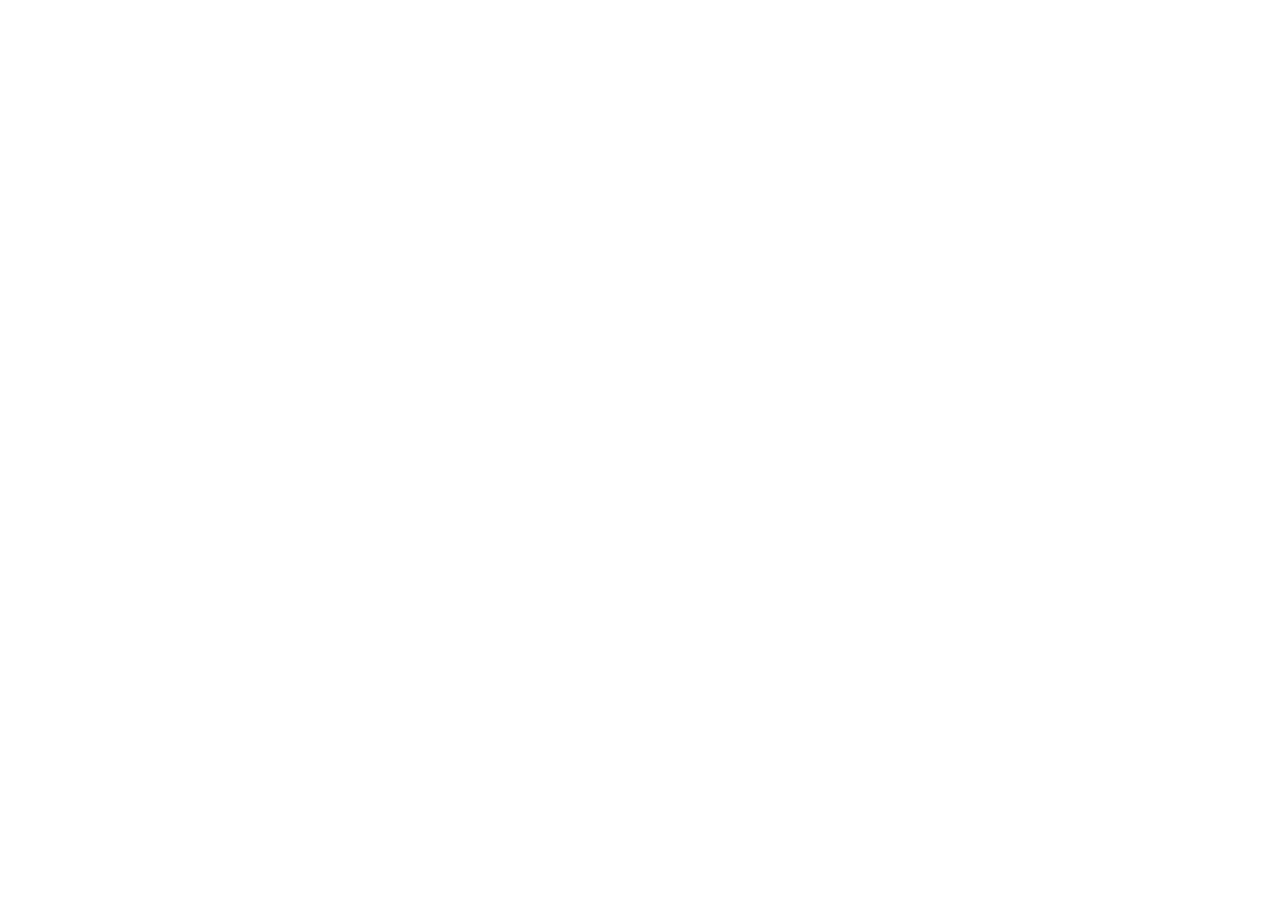
==== index.html @ 1141da52 "Publish SCAN TO BOARD" ====
<!doctype html>
<html lang="en">
  <head>
    <meta charset="UTF-8" />
    <meta name="viewport" content="width=device-width, initial-scale=1, viewport-fit=cover" />
    <meta name="theme-color" content="#ff5a00" />
    <meta name="description" content="Catch the words, ride through London and discover your English superpower." />
    <title>SCAN TO BOARD — TELLmeMORE</title>
    <script type="module" crossorigin src="/scan-to-board/assets/index-qea3ETXf.js"></script>
    <link rel="stylesheet" crossorigin href="/scan-to-board/assets/index-Be6YUxNl.css">
  </head>
  <body>
    <div id="root"></div>
  </body>
</html>
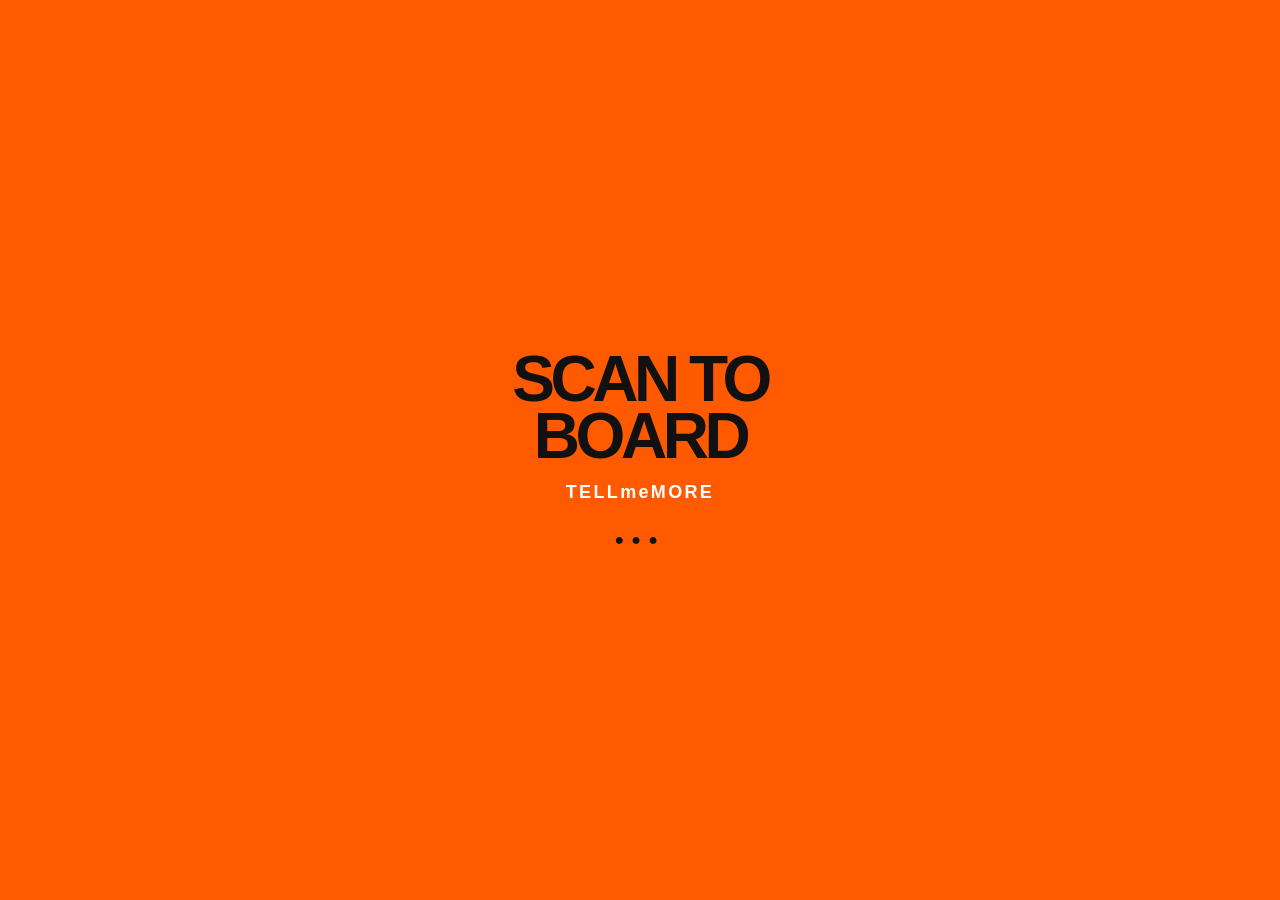
==== commit d5d4dbc7: "Publish SCAN TO BOARD" ====
--- a/index.html
+++ b/index.html
@@ -6,10 +6,19 @@
     <meta name="theme-color" content="#ff5a00" />
     <meta name="description" content="Catch the words, ride through London and discover your English superpower." />
     <title>SCAN TO BOARD — TELLmeMORE</title>
-    <script type="module" crossorigin src="/scan-to-board/assets/index-qea3ETXf.js"></script>
-    <link rel="stylesheet" crossorigin href="/scan-to-board/assets/index-Be6YUxNl.css">
+    <style>
+      html,body{margin:0;width:100%;height:100%;overflow:hidden;background:#ff5a00}
+      #boot-splash{position:fixed;inset:0;z-index:9999;display:grid;place-content:center;text-align:center;color:#111;font-family:Arial,Helvetica,sans-serif;transition:opacity .18s ease}
+      #boot-splash b{font-size:clamp(38px,12vw,64px);line-height:.88;letter-spacing:-.07em}
+      #boot-splash span{margin-top:18px;color:#fff;font-size:18px;font-weight:900;letter-spacing:.13em}
+      #boot-splash i{margin-top:28px;color:#111;font-style:normal;letter-spacing:.45em;animation:boot-pulse .7s ease-in-out infinite alternate}
+      @keyframes boot-pulse{to{opacity:.3;transform:scale(.92)}}
+    </style>
+    <script type="module" crossorigin src="/scan-to-board/assets/index-DveSuWQ9.js"></script>
+    <link rel="stylesheet" crossorigin href="/scan-to-board/assets/index-CpxRj7lm.css">
   </head>
   <body>
+    <div id="boot-splash" aria-label="Loading SCAN TO BOARD"><b>SCAN TO<br />BOARD</b><span>TELLmeMORE</span><i>●●●</i></div>
     <div id="root"></div>
   </body>
 </html>
